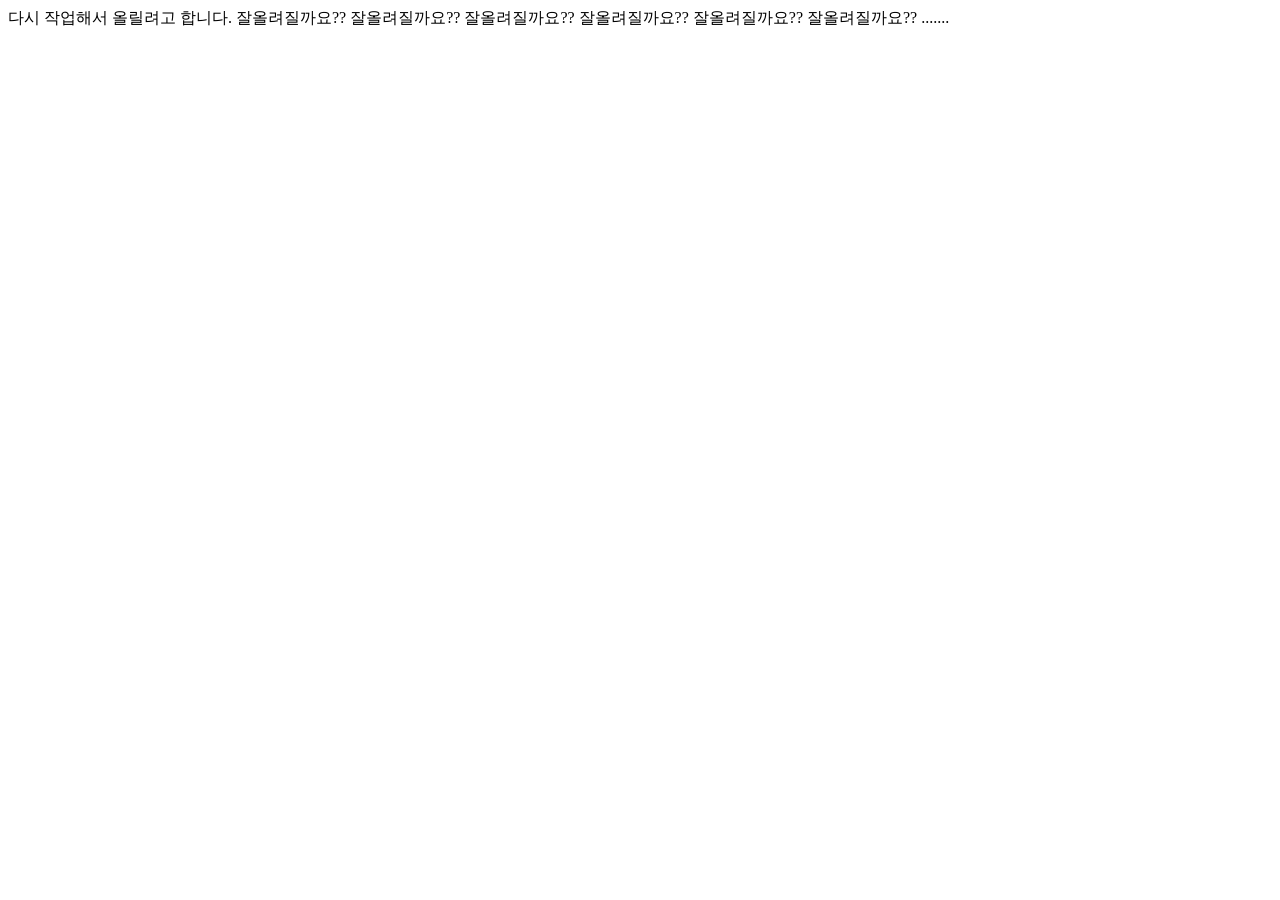
==== test.html @ 2e7e345f "테스트작업파일" ====
<!DOCTYPE html>
<html lang="en">
<head>
    <meta charset="UTF-8">
    <meta name="viewport" content="width=device-width, initial-scale=1.0">
    <title>다시</title>
</head>
<body>
    다시 작업해서 올릴려고 합니다.

    잘올려질까요??
    잘올려질까요??
    잘올려질까요??
    잘올려질까요??
    잘올려질까요??
    잘올려질까요??

    .......
</body>
</html>
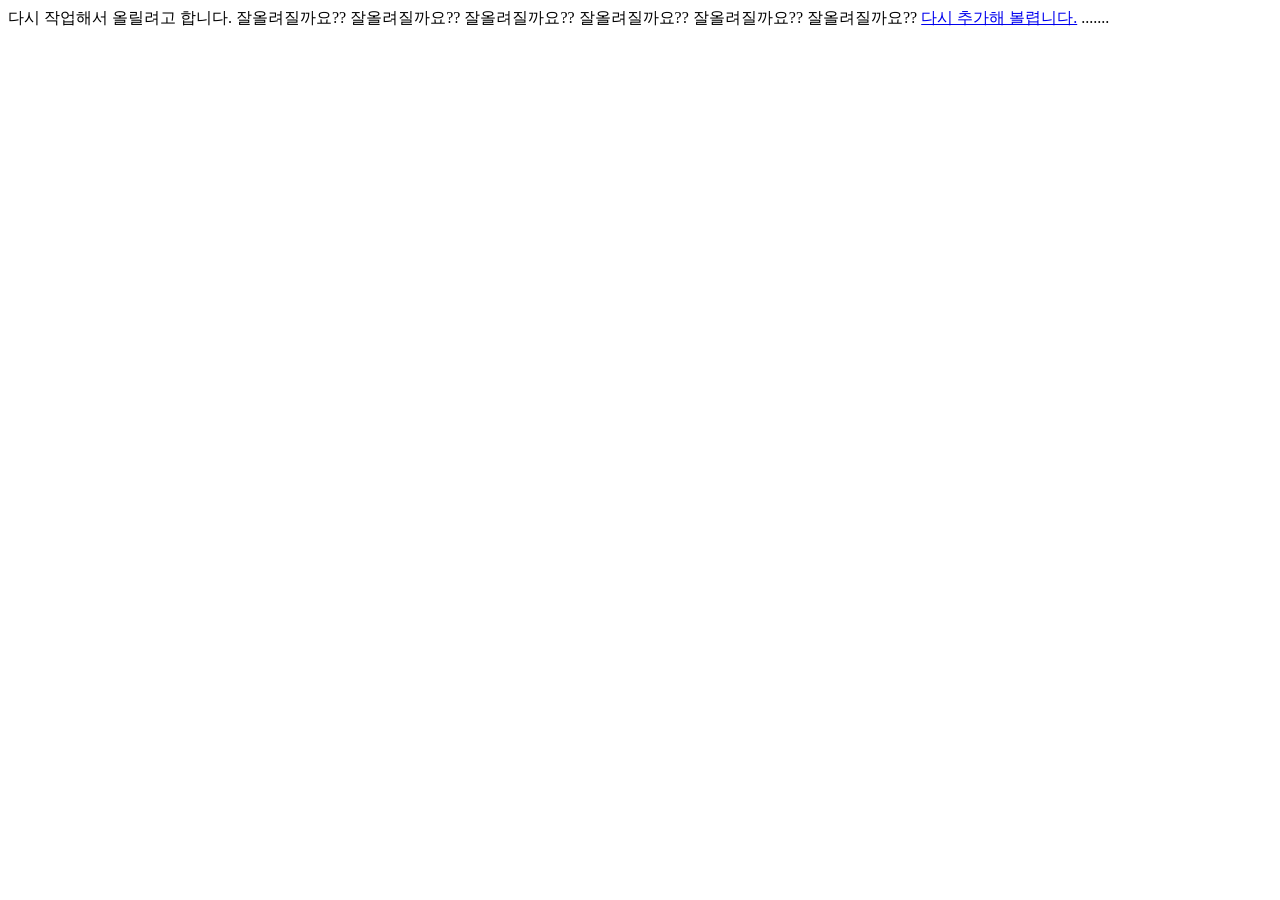
==== commit 6c5a3a99: "전반적으로 다시수정합니다" ====
--- a/test.html
+++ b/test.html
@@ -14,6 +14,7 @@
     잘올려질까요??
     잘올려질까요??
     잘올려질까요??
+    <a href="#">다시 추가해 볼렵니다.</a>
 
     .......
 </body>
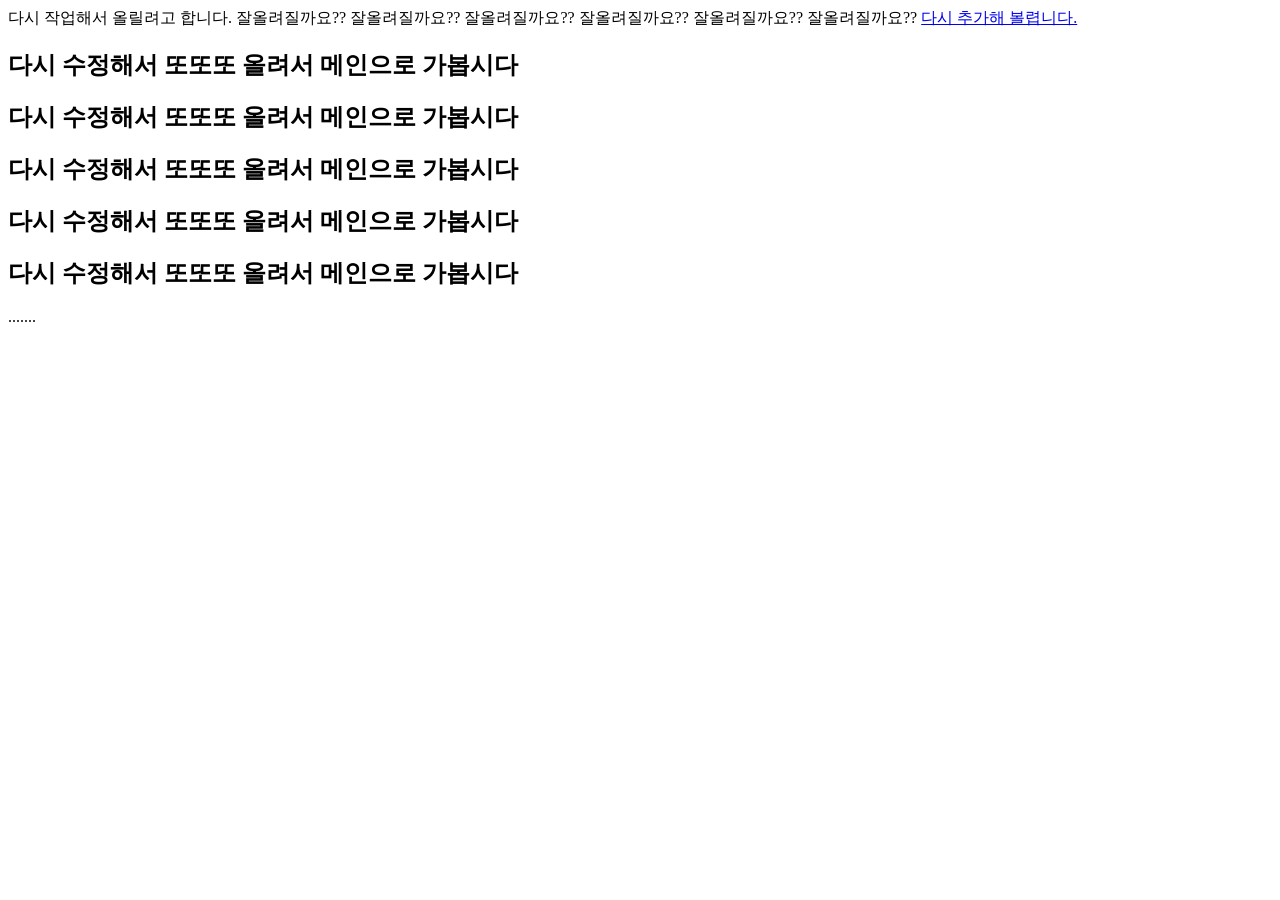
==== commit 4ac6d6a4: "전반적다시수정두번째" ====
--- a/test.html
+++ b/test.html
@@ -15,6 +15,11 @@
     잘올려질까요??
     잘올려질까요??
     <a href="#">다시 추가해 볼렵니다.</a>
+    <h2>다시 수정해서 또또또 올려서 메인으로 가봅시다</h2>
+    <h2>다시 수정해서 또또또 올려서 메인으로 가봅시다</h2>
+    <h2>다시 수정해서 또또또 올려서 메인으로 가봅시다</h2>
+    <h2>다시 수정해서 또또또 올려서 메인으로 가봅시다</h2>
+    <h2>다시 수정해서 또또또 올려서 메인으로 가봅시다</h2>
 
     .......
 </body>
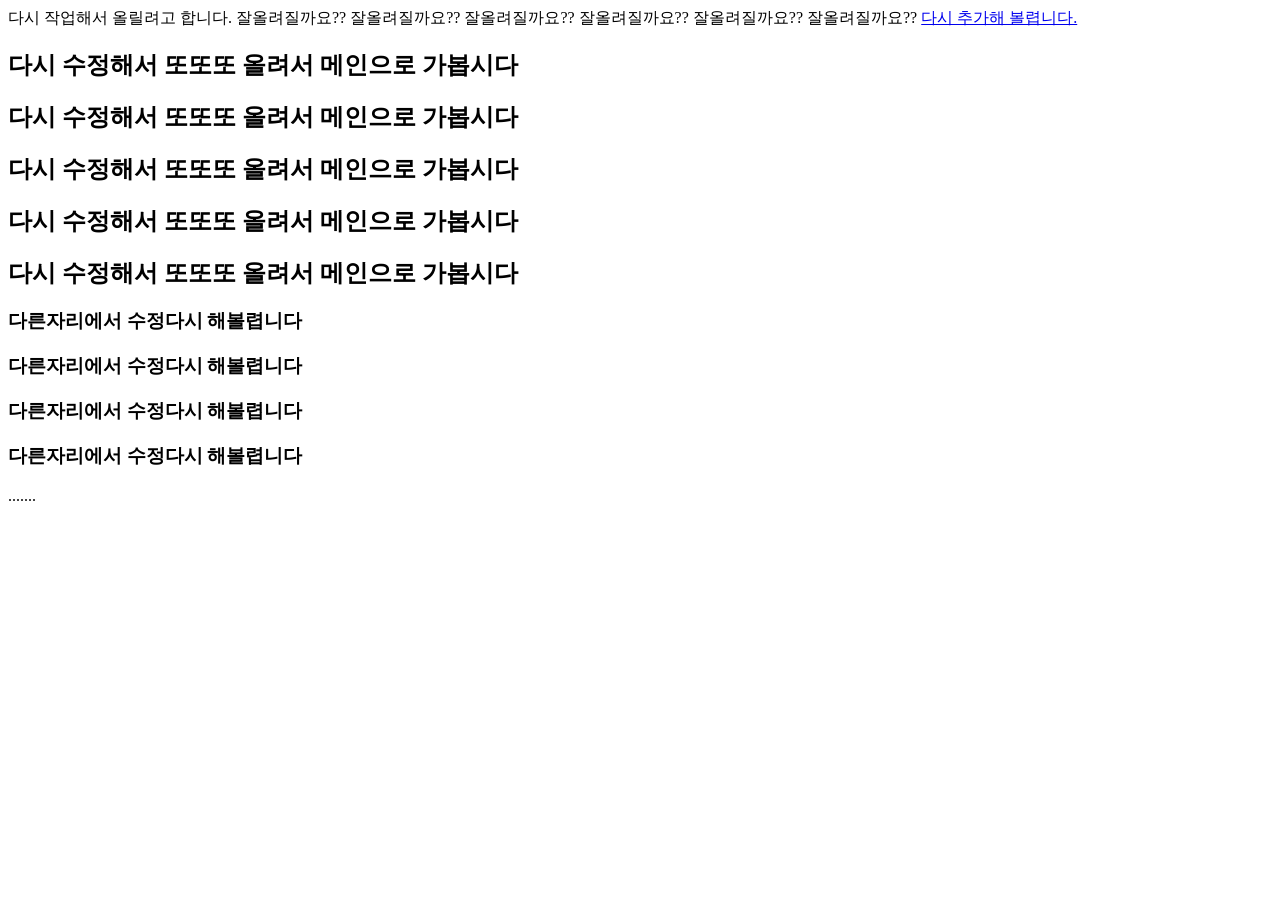
==== commit 4d011346: "다른자리에서전반적인수정다시" ====
--- a/test.html
+++ b/test.html
@@ -20,6 +20,10 @@
     <h2>다시 수정해서 또또또 올려서 메인으로 가봅시다</h2>
     <h2>다시 수정해서 또또또 올려서 메인으로 가봅시다</h2>
     <h2>다시 수정해서 또또또 올려서 메인으로 가봅시다</h2>
+    <h3>다른자리에서 수정다시 해볼렵니다</h3>
+    <h3>다른자리에서 수정다시 해볼렵니다</h3>
+    <h3>다른자리에서 수정다시 해볼렵니다</h3>
+    <h3>다른자리에서 수정다시 해볼렵니다</h3>
 
     .......
 </body>
